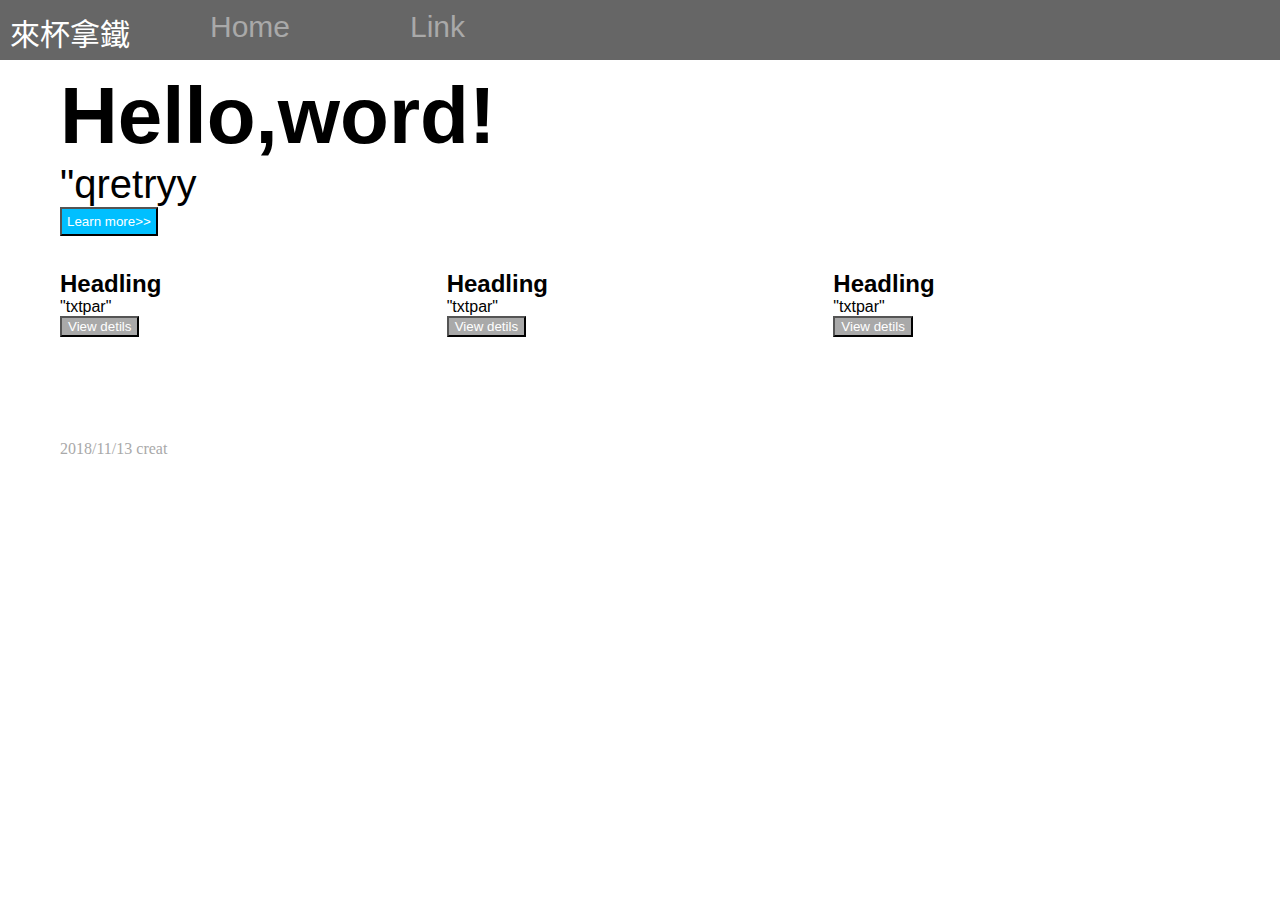
==== index.html @ 2da35c7d "Rename main.html to index.html" ====
<!DOCTYPE.html>
<html lang="zh-tw">
	<head>
		<meta charset="UTF-8" >
		<link rel="stylesheet" href="css/style.css">
		<script src="js/main.js"></script>
		<title> 切版</title>
	</head>
	
	<body>
		
			<div class="pglink">
				<div>來杯拿鐵</div>
				<div class="otli">Home</div>
				<div class="otli">Link</div>
			</div>
		
		<div class="par1">
			<div class="word">
				<h1>Hello,word!</h1>
				<p>"qretryy</p>
				<button>Learn more>></button>
			</div>		
			<div class="coloum" >
				<h2>Headling</h2>
				<p>"txtpar"</p>
				<button>View detils</button>
			</div>
			<div class="coloum">
				<h2>Headling</h2>
				<p>"txtpar"</p>
				<button>View detils</button>
			</div>
			<div class="coloum" >
				<h2>Headling</h2>
				<p>"txtpar"</p>
				<button>View detils</button>
			</div>
		</div>
		<div class="foot">
			<div class="end">
				<p>2018/11/13 creat</p>
			</div>
		</div>
	</body>
</html>
---- css/style.css ----
*{
	margin:0;
	padding:;
}

.pglink {
	display:grid;
	grid-template-columns: 200px 200px 200px 1fr 1fr 1fr;
	background-color:black;
	height:40px;
	padding:10px;
	color:white;
	background-color:#666666;
	font-size:30px;
	font-family:微軟正黑體;
}
.otli {
	color:#A9A9A9;
	font-family:sans-serif;
}

.par1{
	display:grid;
	grid-template-columns:1fr 1fr 1fr;
	padding:10px 60px ;
	font-family:sans-serif;
	height:300px;
}
.word{
	grid-column-start: 1;
	grid-column-end:span 3;
	font-size:40px;
	
}
.word button{
	padding:5px;
	color:white;
	background-color:#00BFFF;	　
	size:40px;
}
.coloum button{
	color:white;
	background-color:#A9A9A9;
}
.foot{
	
	height:60;
	padding:60px;
	color:#A9A9A9;
}
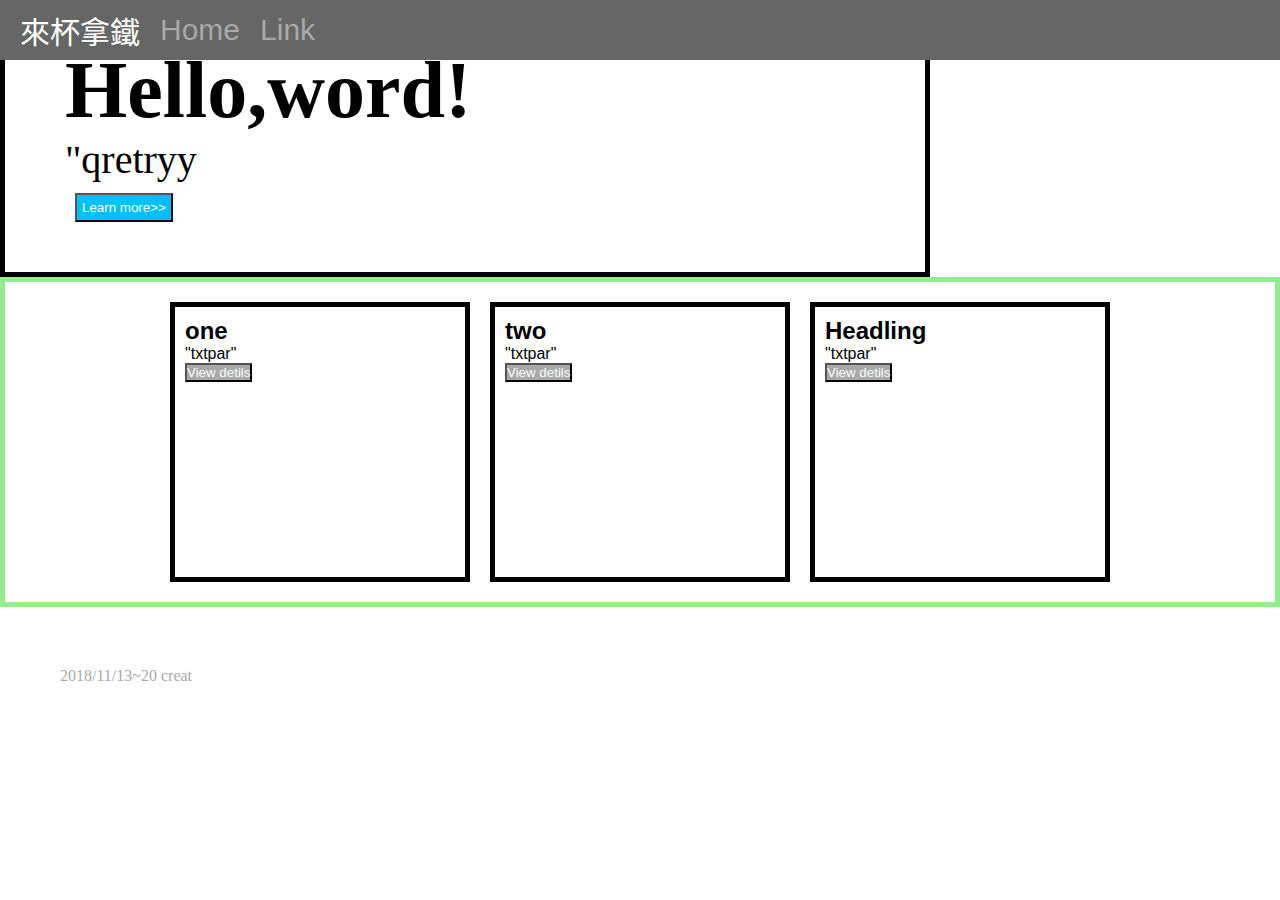
==== commit ec95633e: "add RWD" ====
--- a/index.html
+++ b/index.html
@@ -9,25 +9,26 @@
 	
 	<body>
 		
-			<div class="pglink">
-				<div>來杯拿鐵</div>
+			<div class="header">
+				<div class="item1">來杯拿鐵</div>
 				<div class="otli">Home</div>
 				<div class="otli">Link</div>
 			</div>
 		
-		<div class="par1">
+		
 			<div class="word">
 				<h1>Hello,word!</h1>
 				<p>"qretryy</p>
 				<button>Learn more>></button>
 			</div>		
+		<div class="par1">
 			<div class="coloum" >
-				<h2>Headling</h2>
+				<h2>one</h2>
 				<p>"txtpar"</p>
 				<button>View detils</button>
 			</div>
 			<div class="coloum">
-				<h2>Headling</h2>
+				<h2>two</h2>
 				<p>"txtpar"</p>
 				<button>View detils</button>
 			</div>
@@ -39,7 +40,7 @@
 		</div>
 		<div class="foot">
 			<div class="end">
-				<p>2018/11/13 creat</p>
+				<p>2018/11/13~20 creat</p>
 			</div>
 		</div>
 	</body>
--- a/css/style.css
+++ b/css/style.css
@@ -1,11 +1,15 @@
 *{
-	margin:0;
-	padding:;
+	margin:0px;
+	padding:0px;
 }
 
-.pglink {
-	display:grid;
-	grid-template-columns: 200px 200px 200px 1fr 1fr 1fr;
+.header {
+	display:flex;
+	flex-direction:row;	
+	align-items:center;
+	position:fixed;
+	
+	width:100%;
 	background-color:black;
 	height:40px;
 	padding:10px;
@@ -14,33 +18,66 @@
 	font-size:30px;
 	font-family:微軟正黑體;
 }
+.header>div{
+	margin:10px;
+}
 .otli {
 	color:#A9A9A9;
 	font-family:sans-serif;
 }
 
-.par1{
-	display:grid;
-	grid-template-columns:1fr 1fr 1fr;
-	padding:10px 60px ;
-	font-family:sans-serif;
-	height:300px;
-}
+
 .word{
-	grid-column-start: 1;
-	grid-column-end:span 3;
-	font-size:40px;
+	margin-right:20px;
+	border:5px solid black;
+	width:800px;
+	padding:40px 60px ;
+	display:block;
+	font-size:40px;	
 	
 }
 .word button{
+	margin:10px;
 	padding:5px;
 	color:white;
 	background-color:#00BFFF;	　
 	size:40px;
 }
+.par1{
+	display:flex;
+	/*flex-direction:row;*/
+	justify-content:center;
+	flex-flow:row wrap;
+	border:5px solid lightgreen;
+	padding:10px 60px ;
+	font-family:sans-serif;
+	height:300px;
+	
+}
+.par1>div{
+	flex:none;
+	border:5px solid black;
+	padding:10px;
+	margin:10px;
+	width:270px;
+}
 .coloum button{
 	color:white;
 	background-color:#A9A9A9;
+}
+@media(max-width:1200px){
+	.word{
+		width:90%;
+	}
+	.column{
+		width:45%;
+	}
+}
+@media(max-width:500px){
+	
+	.column{
+		width:90%;
+	}
 }
 .foot{
 	
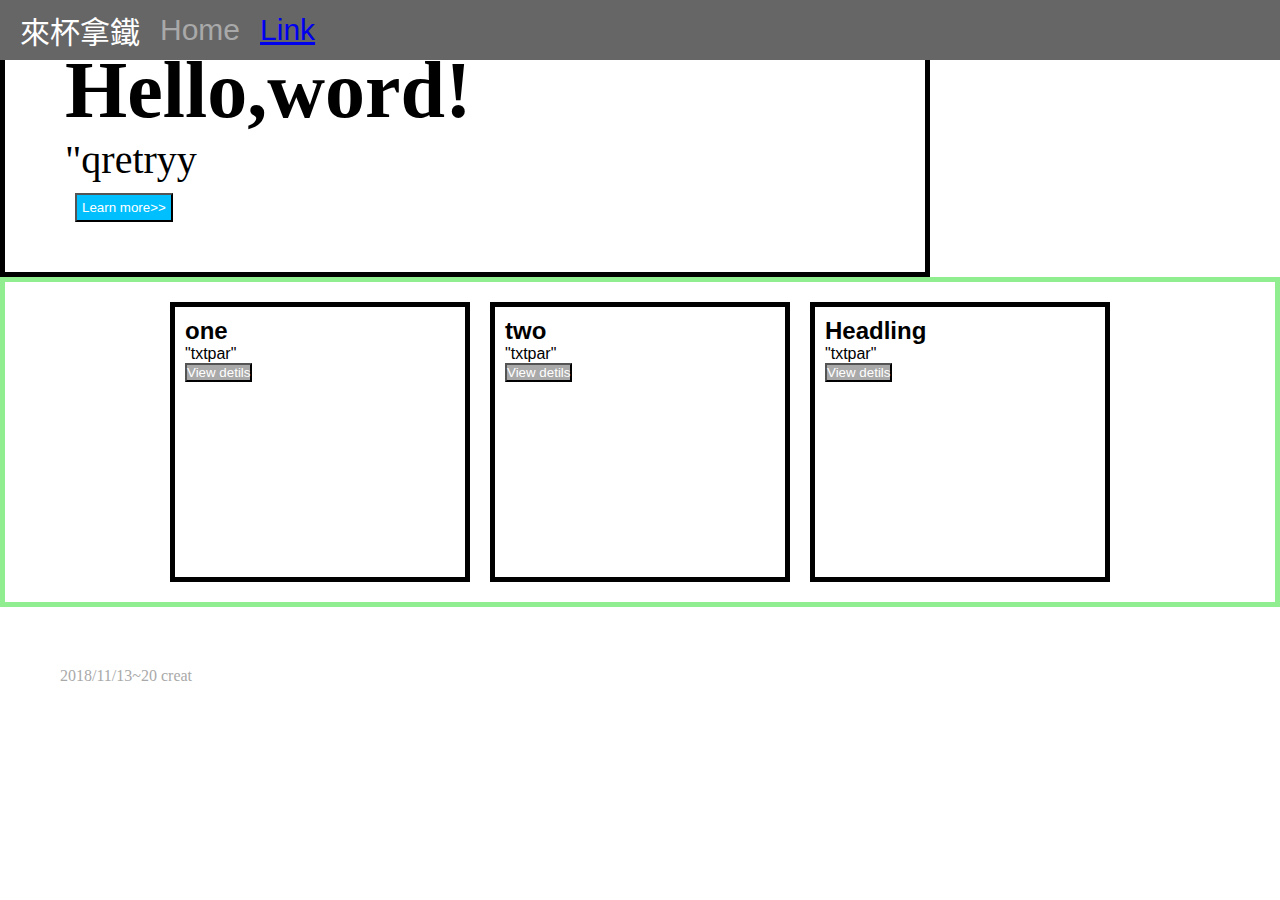
==== commit 82033c48: "add calculator" ====
--- a/index.html
+++ b/index.html
@@ -12,7 +12,7 @@
 			<div class="header">
 				<div class="item1">來杯拿鐵</div>
 				<div class="otli">Home</div>
-				<div class="otli">Link</div>
+				<div class="otli" ><a href="cal.html">Link</a></div>
 			</div>
 		
 		
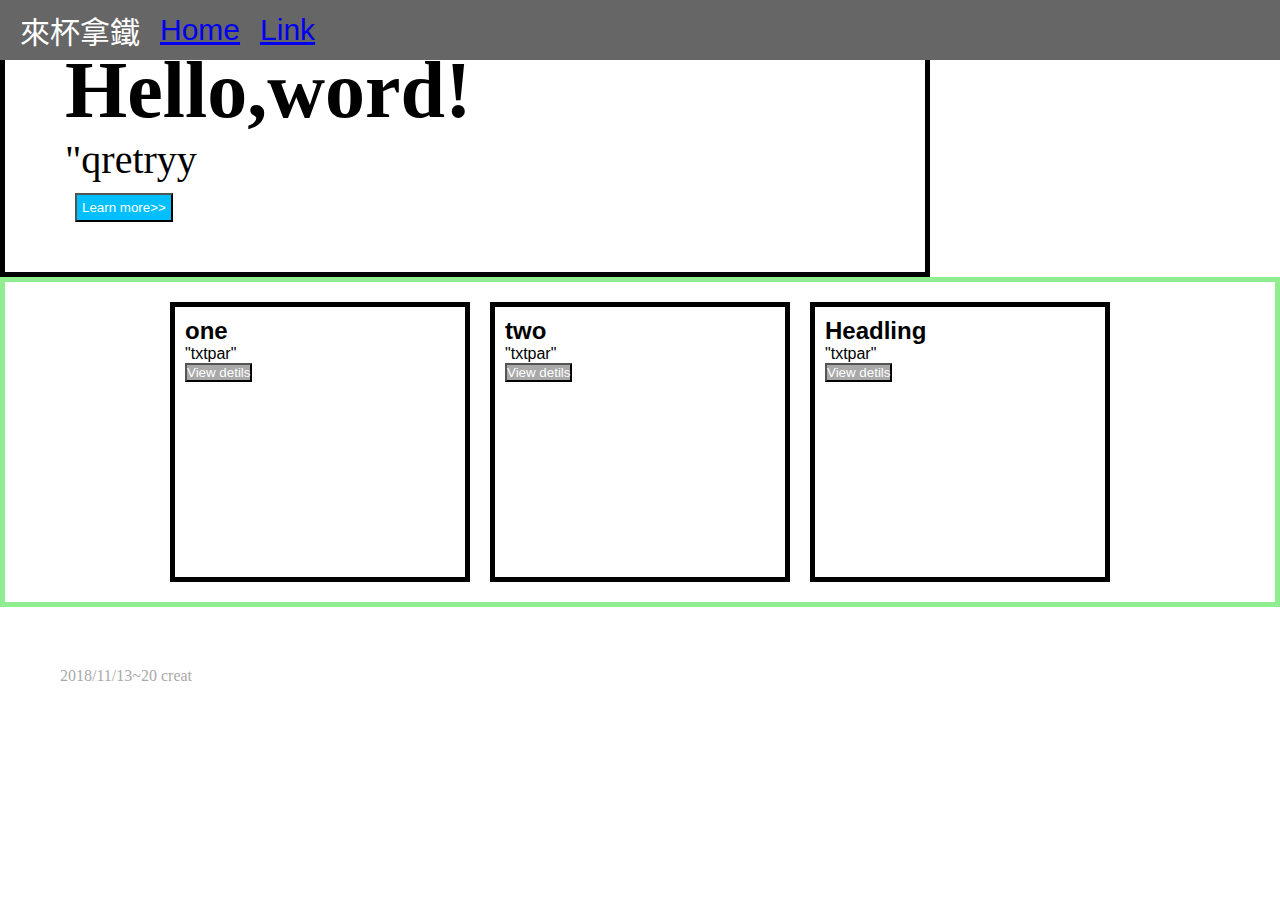
==== commit 56ff7e5f: "code form" ====
--- a/index.html
+++ b/index.html
@@ -11,7 +11,7 @@
 		
 			<div class="header">
 				<div class="item1">來杯拿鐵</div>
-				<div class="otli">Home</div>
+				<div class="otli"><a href=form.html>Home</a></div>
 				<div class="otli" ><a href="cal.html">Link</a></div>
 			</div>
 		
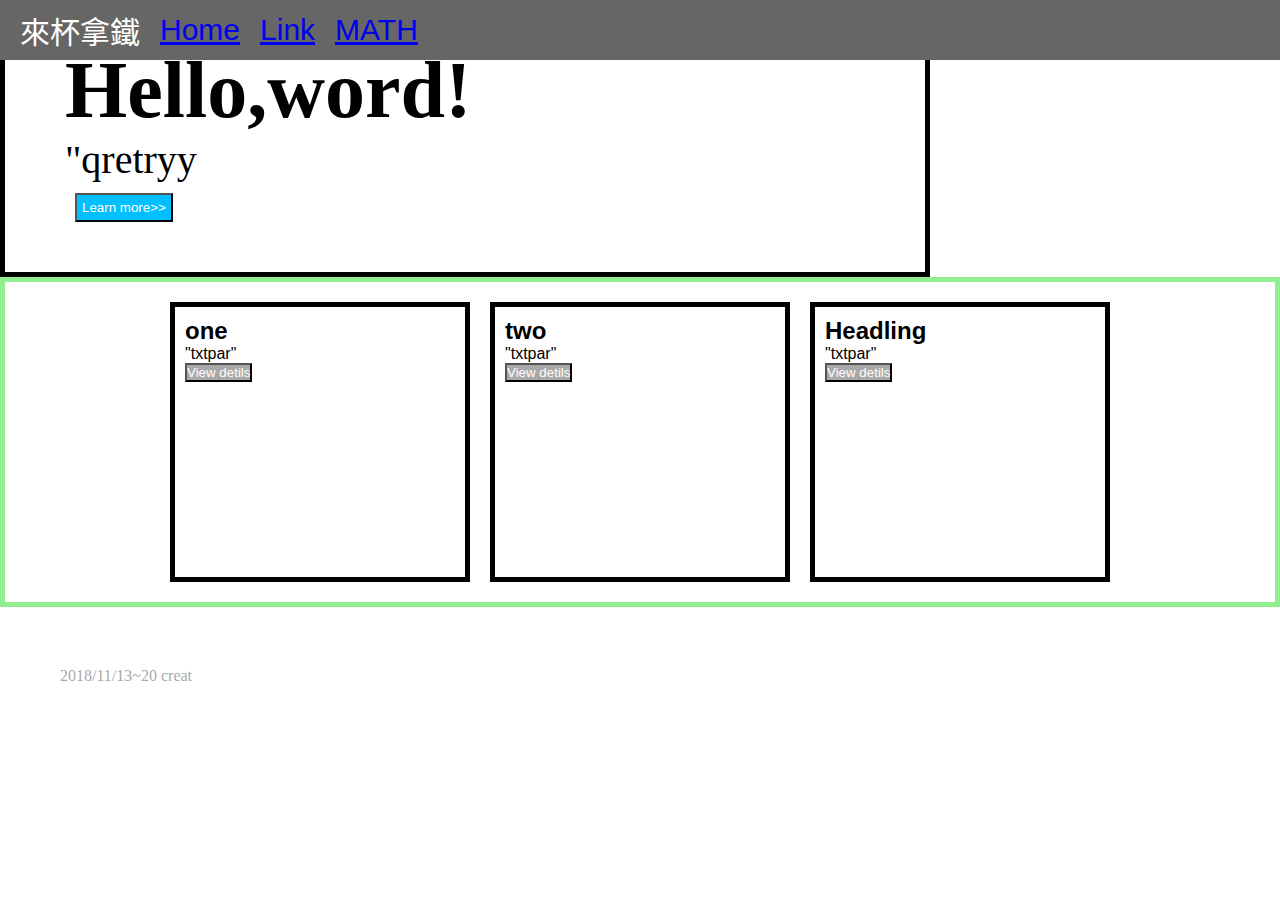
==== commit 49099679: "math" ====
--- a/index.html
+++ b/index.html
@@ -13,6 +13,7 @@
 				<div class="item1">來杯拿鐵</div>
 				<div class="otli"><a href=form.html>Home</a></div>
 				<div class="otli" ><a href="cal.html">Link</a></div>
+				<div class="otli" ><a href="math.html">MATH</a></div>
 			</div>
 		
 		
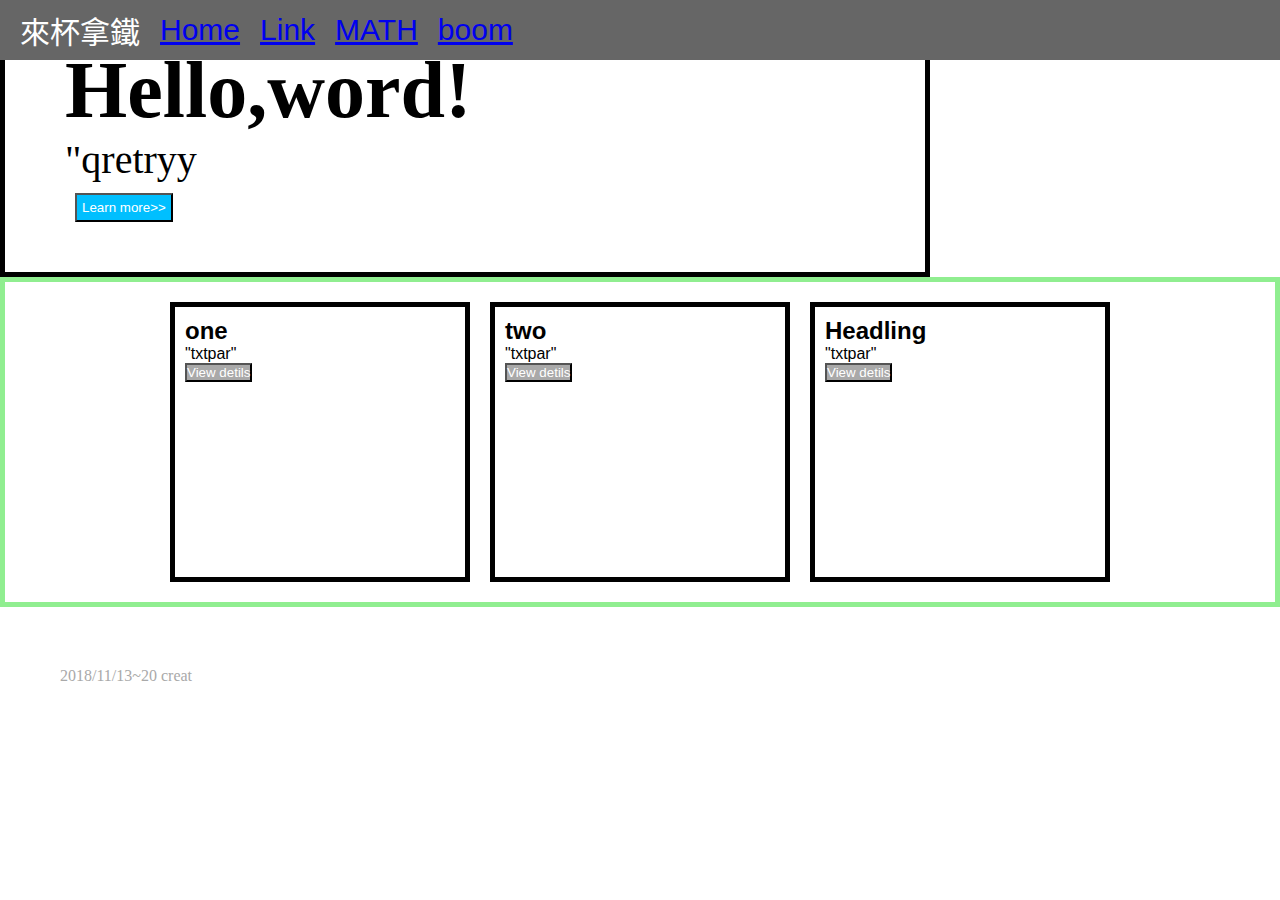
==== commit 7820f0af: "add boom.html" ====
--- a/index.html
+++ b/index.html
@@ -14,6 +14,7 @@
 				<div class="otli"><a href=form.html>Home</a></div>
 				<div class="otli" ><a href="cal.html">Link</a></div>
 				<div class="otli" ><a href="math.html">MATH</a></div>
+				<div class="otli" ><a href="boom.html">boom</a></div>
 			</div>
 		
 		
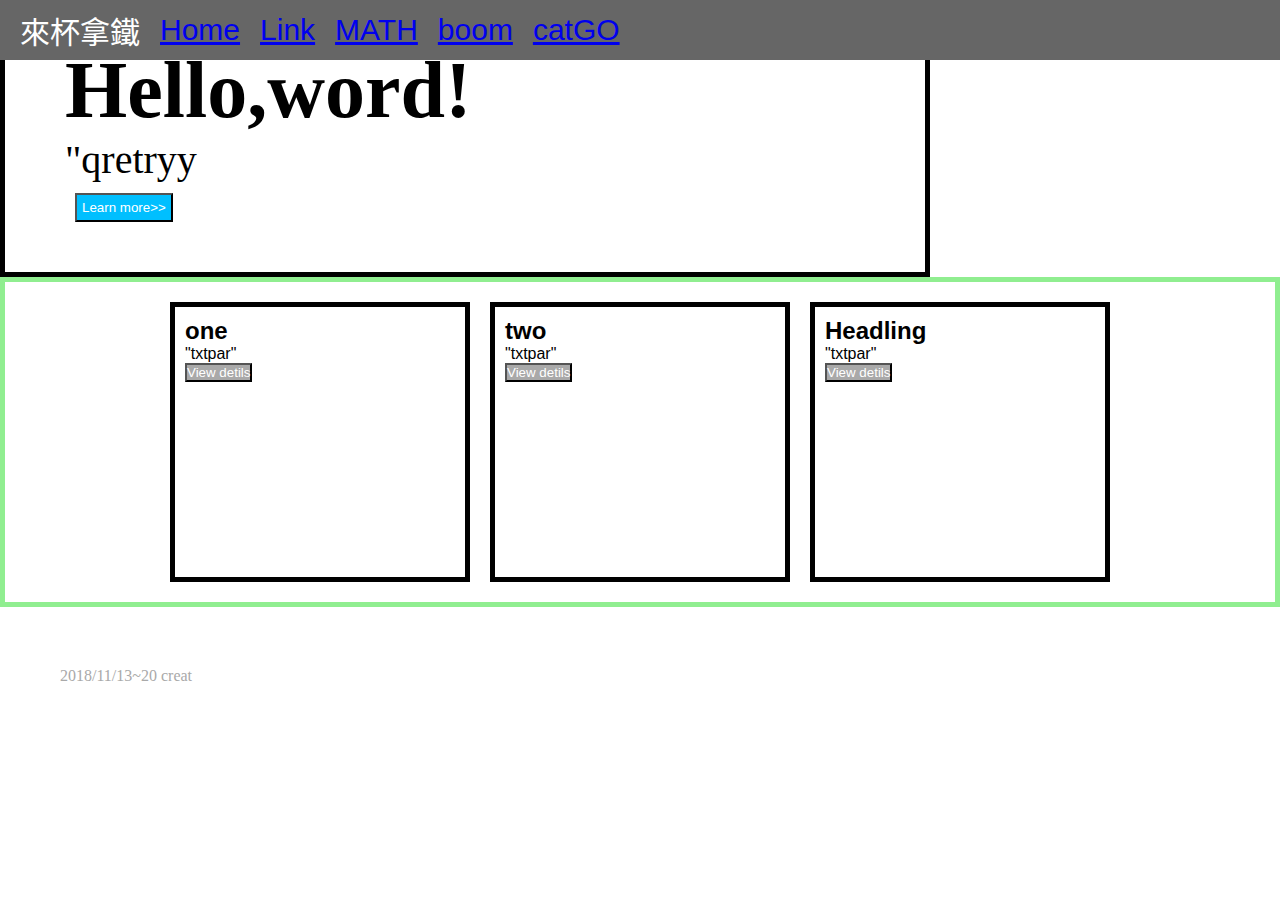
==== commit 37c4c582: "chess move, count" ====
--- a/index.html
+++ b/index.html
@@ -15,6 +15,7 @@
 				<div class="otli" ><a href="cal.html">Link</a></div>
 				<div class="otli" ><a href="math.html">MATH</a></div>
 				<div class="otli" ><a href="boom.html">boom</a></div>
+				<div class="otli" ><a href="catGO.html">catGO</a></div>
 			</div>
 		
 		
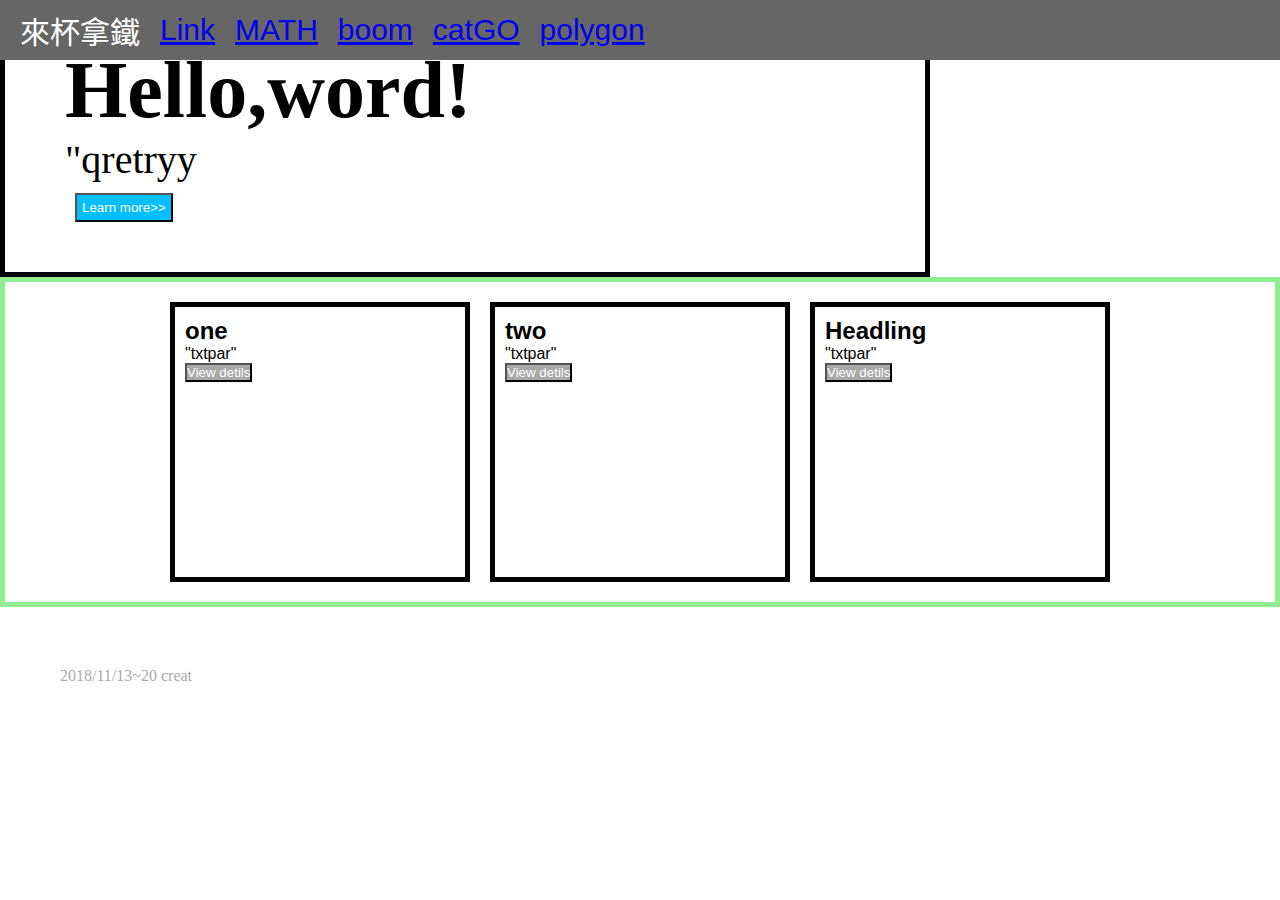
==== commit bcfac891: "can add polygon map" ====
--- a/index.html
+++ b/index.html
@@ -11,11 +11,12 @@
 		
 			<div class="header">
 				<div class="item1">來杯拿鐵</div>
-				<div class="otli"><a href=form.html>Home</a></div>
+				<div class="otli"><a href="form.html'>Home</a></div>
 				<div class="otli" ><a href="cal.html">Link</a></div>
 				<div class="otli" ><a href="math.html">MATH</a></div>
 				<div class="otli" ><a href="boom.html">boom</a></div>
 				<div class="otli" ><a href="catGO.html">catGO</a></div>
+				<div class="otli" ><a href="polygon.html">polygon</a></div>
 			</div>
 		
 		
